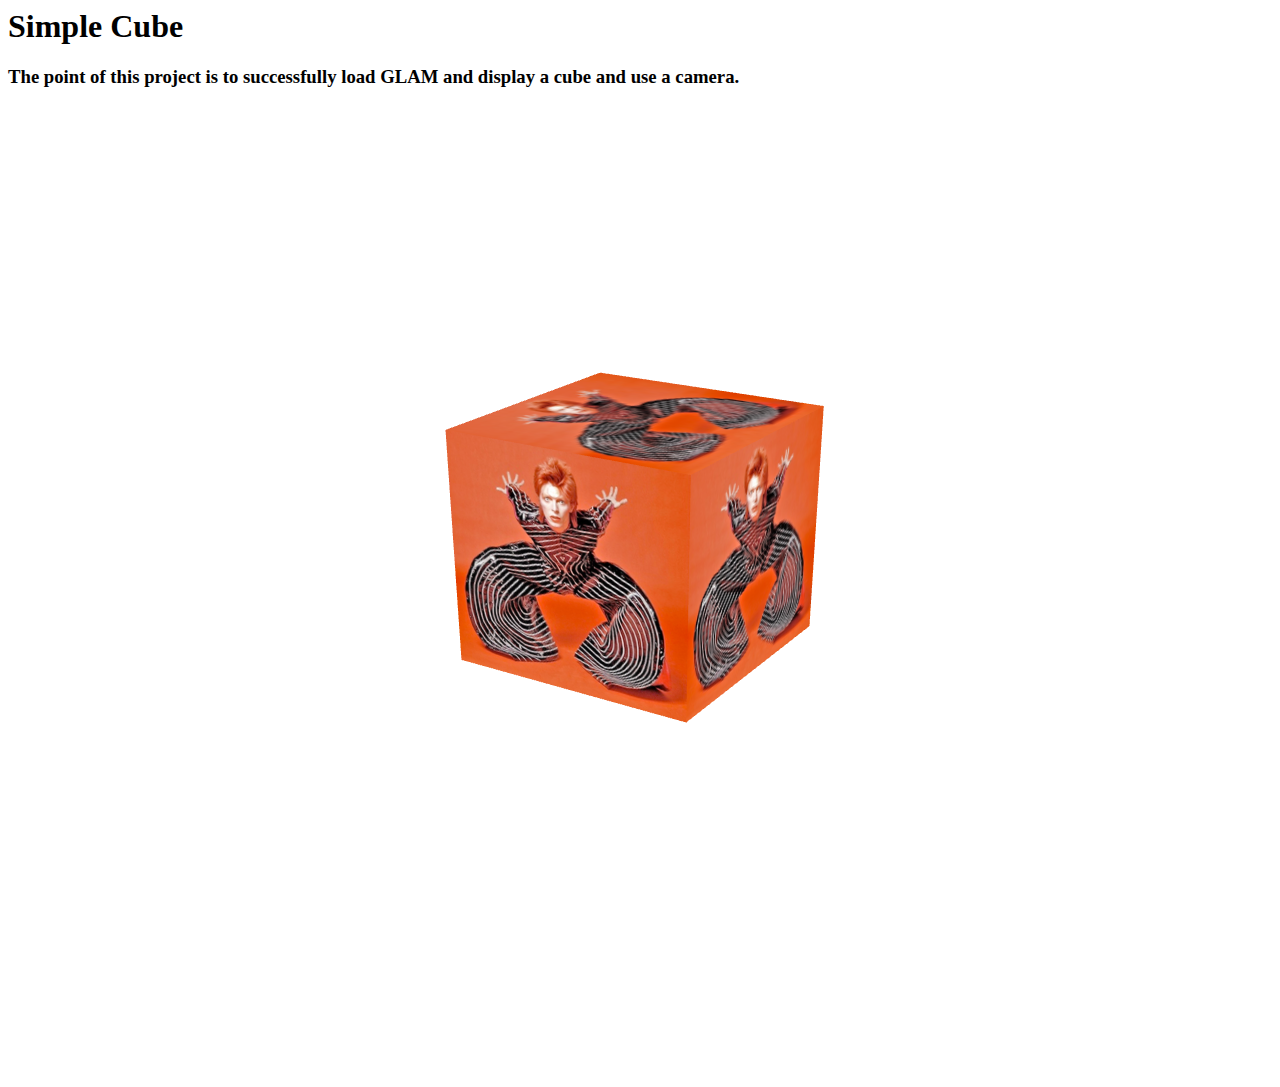
==== glam/day1.html @ 43c802c3 "added glam projects up to day 2" ====
<html>
<head>
  <title>Simple Cube</title>
  <script type="text/javascript" src="../js/lib/jquery.min.js"></script>
  <script type="text/javascript" src="glam.min.js"></script>
  <script>
    $(document).ready(function(){
      glam.ready();

    });
  </script>
  <style>
    #photocube {
      image:url(/glam/images/bowieorangeglam.png);
      /*color: blue;*/
    }
  </style>
</head>
<body>
  <h1>Simple Cube</h1>
  <h3>The point of this project is to successfully load GLAM and display a cube and use a camera.</h3>
  <glam>
    <scene>
      <cube id="photocube" ry="45"></cube>
      <camera id="mainCamera" y="-1"></camera>
    </scene>
  </glam> 
</body>
</html>
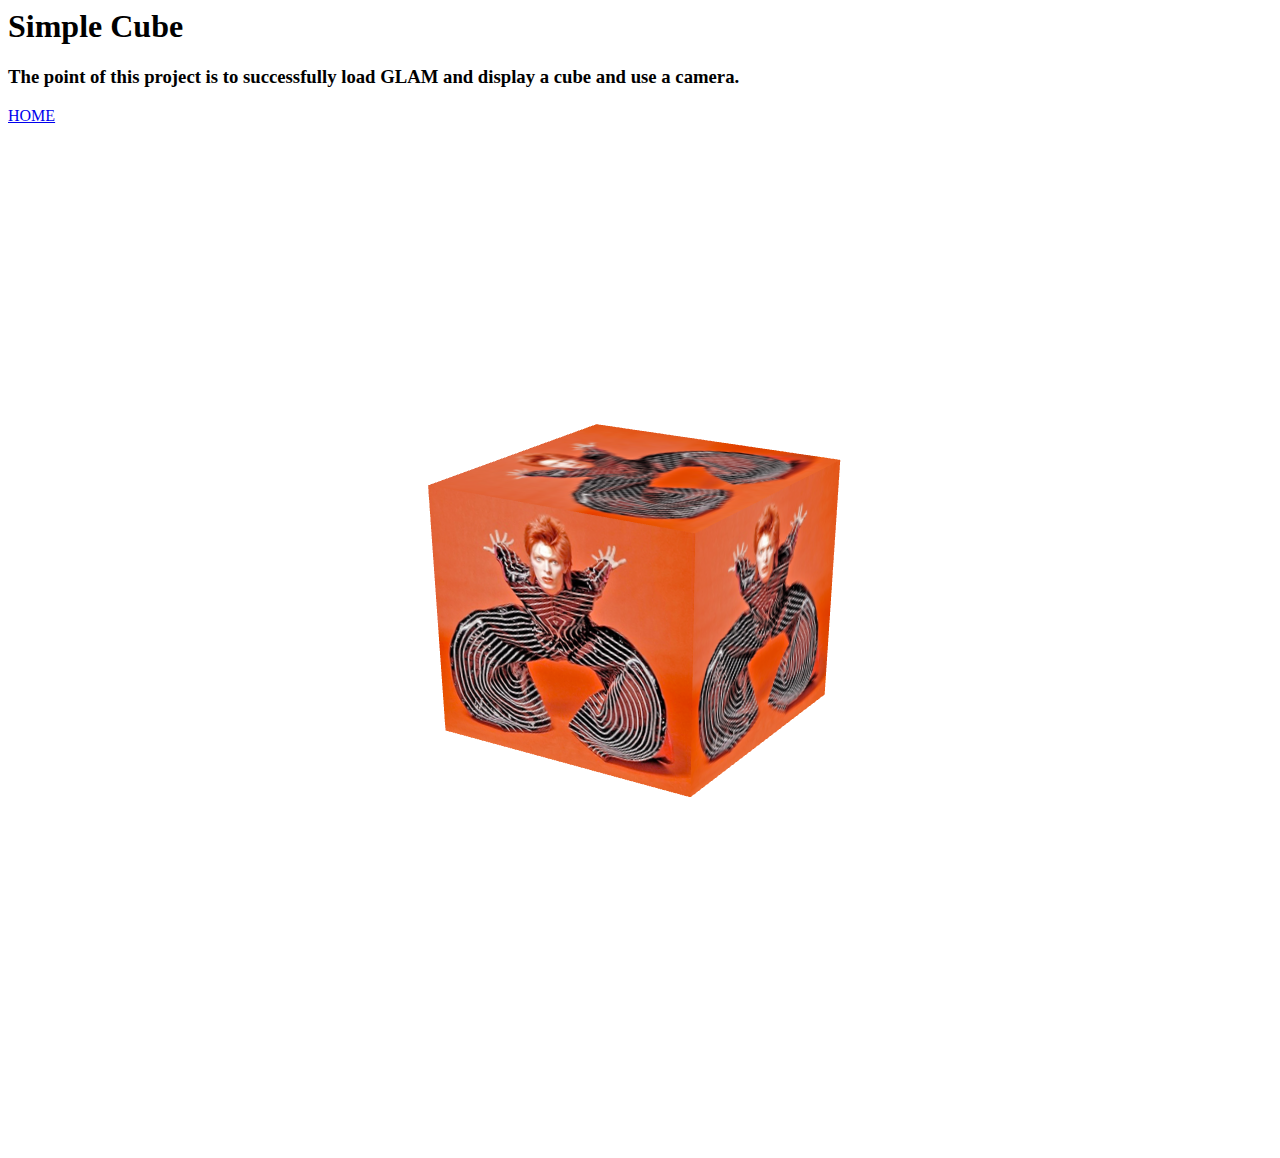
==== commit f807187e: "day 7 glam" ====
--- a/glam/day1.html
+++ b/glam/day1.html
@@ -19,6 +19,7 @@
 <body>
   <h1>Simple Cube</h1>
   <h3>The point of this project is to successfully load GLAM and display a cube and use a camera.</h3>
+  <p><a href="index.html">HOME</a></p>
   <glam>
     <scene>
       <cube id="photocube" ry="45"></cube>
